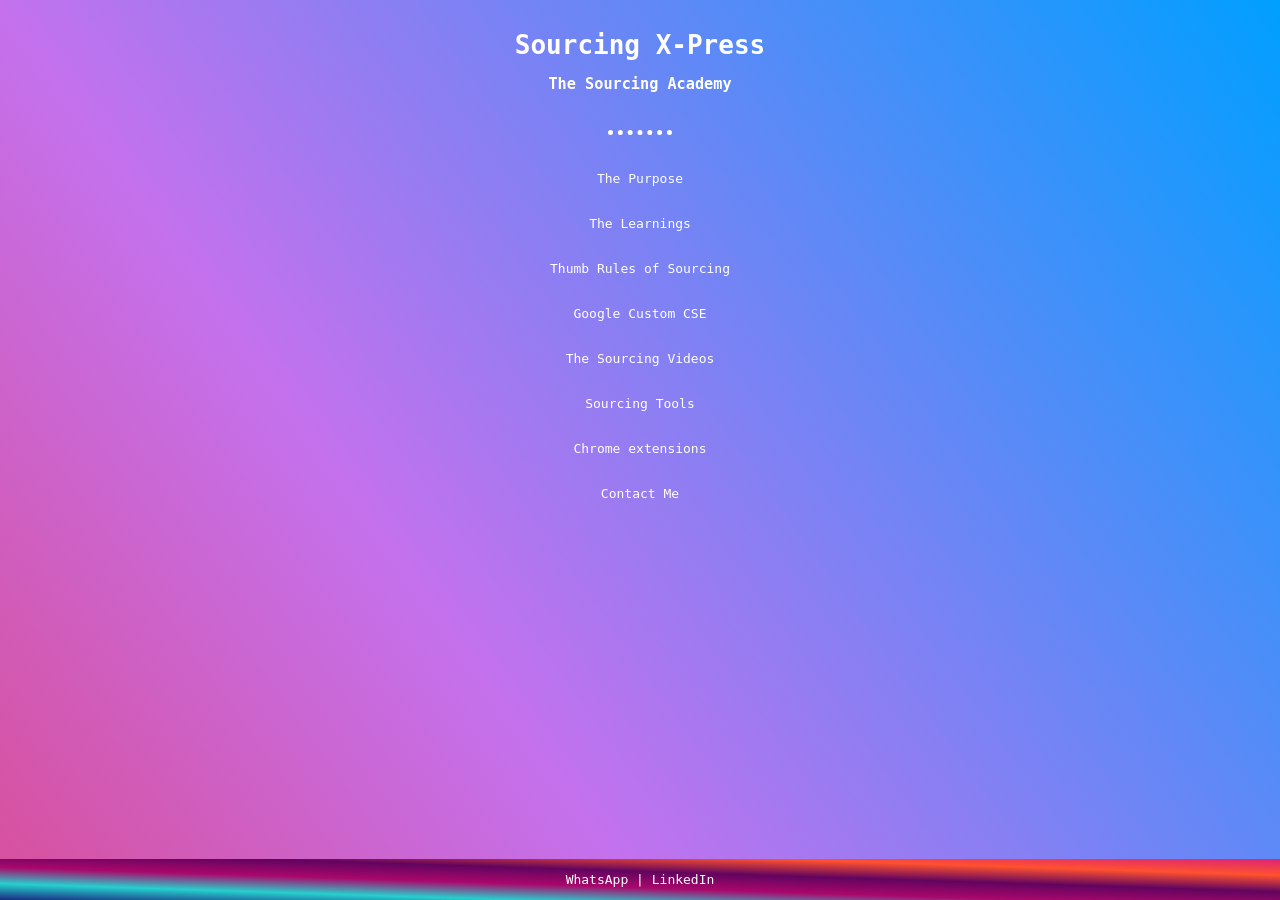
==== index.html @ ab4e6b4a "Update index.html" ====
<!DOCTYPE html>
<html lang="en">
<head>
  <meta charset="UTF-8">
  <meta name="viewport" content="width=device-width, initial-scale=1.0">
  <meta http-equiv="X-UA-Compatible" content="ie=edge">
  <title>Sourcing X-Press</title>

<link rel="stylesheet" href="CSS/styles.css">
<link rel="icon" href="css/logo.png">

<style>

  
  #grad1 {

  background-image: linear-gradient(to top right, #ec2f4b, #c471ed, #009fff);

}

.footer {

  background-image: linear-gradient(to top right, #1a2980 , #26d0ce, #aa076b, #61045f, #ff512f, #dd2476);
}
</style>

</head>


<center>


<body>


  <header id="grad1">
<br>
<br>

  <h1> Sourcing X-Press</h1>

  <h3>The Sourcing Academy</h3>



<br>
<hr>
<br>
<br>
    <nav>
      <a class="ina" href="Home.html">The Purpose</a>
      <br>
      <br>
      <br>
      <a class="ina" href="CourseContent.html">The Learnings</a>
      <br>
      <br>
      <br>
      <a class="ina" href="sourcing.html">Thumb Rules of Sourcing</a>
      <br>
      <br>
      <br>
      <a class="ina" href="GoogleCSE.html">Google Custom CSE</a>
      <br>
      <br>
      <br>
      <a class="ina" href="TheSourcingVideos.html">The Sourcing Videos</a>
      <br>
      <br>
      <br>
      <a class="ina" href="#">Sourcing Tools</a>
      <br>
      <br>
      <br>
      <a class="ina" href="#">Chrome extensions</a>
      <br>
      <br>
      <br>
      <a class="ina" href="#">Contact Me</a>
    </nav>
  </header>

<div class="footer">



  <p>
    <a class="ina" href="https://chat.whatsapp.com/JsSDwo6gkBKGyzQ5WwVpdX">WhatsApp</a> | <a class="ina" href="https://www.linkedin.com/company/sourcing-x-press/about/?viewAsMember=true">LinkedIn</a>
  </p>


</div>
</body>
</center>
  
</html>
---- CSS/styles.css ----
.thumb-body {

  background-color: white;
  color: #1746A2;

}

.thumb-h1 {

  color: white;
}

.thumb-h3 {

  color: white;
}

.thumb-top {

  background-color: #FD841F;
  color: white;
}

.thumb-footer {

  color: #FD841F;
}

.thumb-h3-foot {

  color: #FD841F;
}

.thumb-section {

  text-align: left;
  padding: 20px;
}




body {


  color: white;
  font-family: monospace;
  margin: 0;



}


.ina {
  color: white;
    text-decoration: none;
}
b {

  font-style: italic;

}

div {

  background-image: linear-gradient(to top right, #ec2f4b,#c471ed, #009fff);
  padding-bottom: 10px;
  color: white;

}



section {

  text-align: center;


}

h1 {
text-align: center;
margin: 0;

}
h3 {

  color: white;
}

hr {
  width: 5%;
  border-style: none;
  border-top: dotted;
  border-width: 5px

}

.footer {
   position: fixed;
   left: 0;
   bottom: 0;
   width: 100%;
   padding-bottom: 0px;
   color: white;
   text-align: center;


}

header {

  position: fixed;
  left: 0;
  top: 0;
  width: 100%;
  padding-bottom: 100%;

  color: white;
  text-align: center;

  background-image: linear-gradient( #009fff, #6e48aa, #9d50bb);

}

.thumb {

    background-color: red;


}

.tpa {

text-decoration: none;
color: white;

}

.toca {

  text-decoration: none;
  color: white;

}






/*

*/
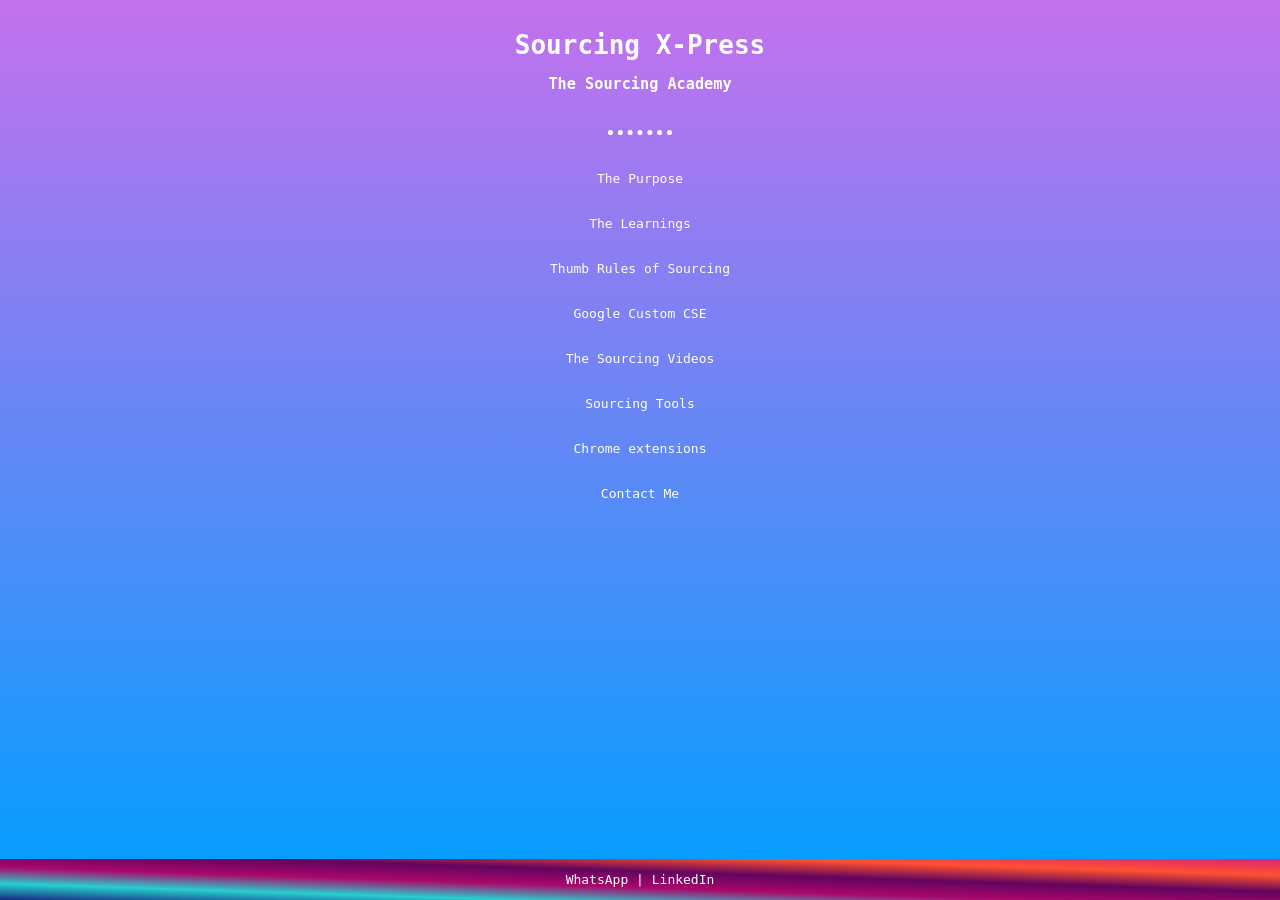
==== commit 0afef655: "Update index.html" ====
--- a/index.html
+++ b/index.html
@@ -14,7 +14,7 @@
   
   #grad1 {
 
-  background-image: linear-gradient(to top right, #ec2f4b, #c471ed, #009fff);
+   background-image: linear-gradient(#c471ed,  #009fff, #c471ed);
 
 }
 
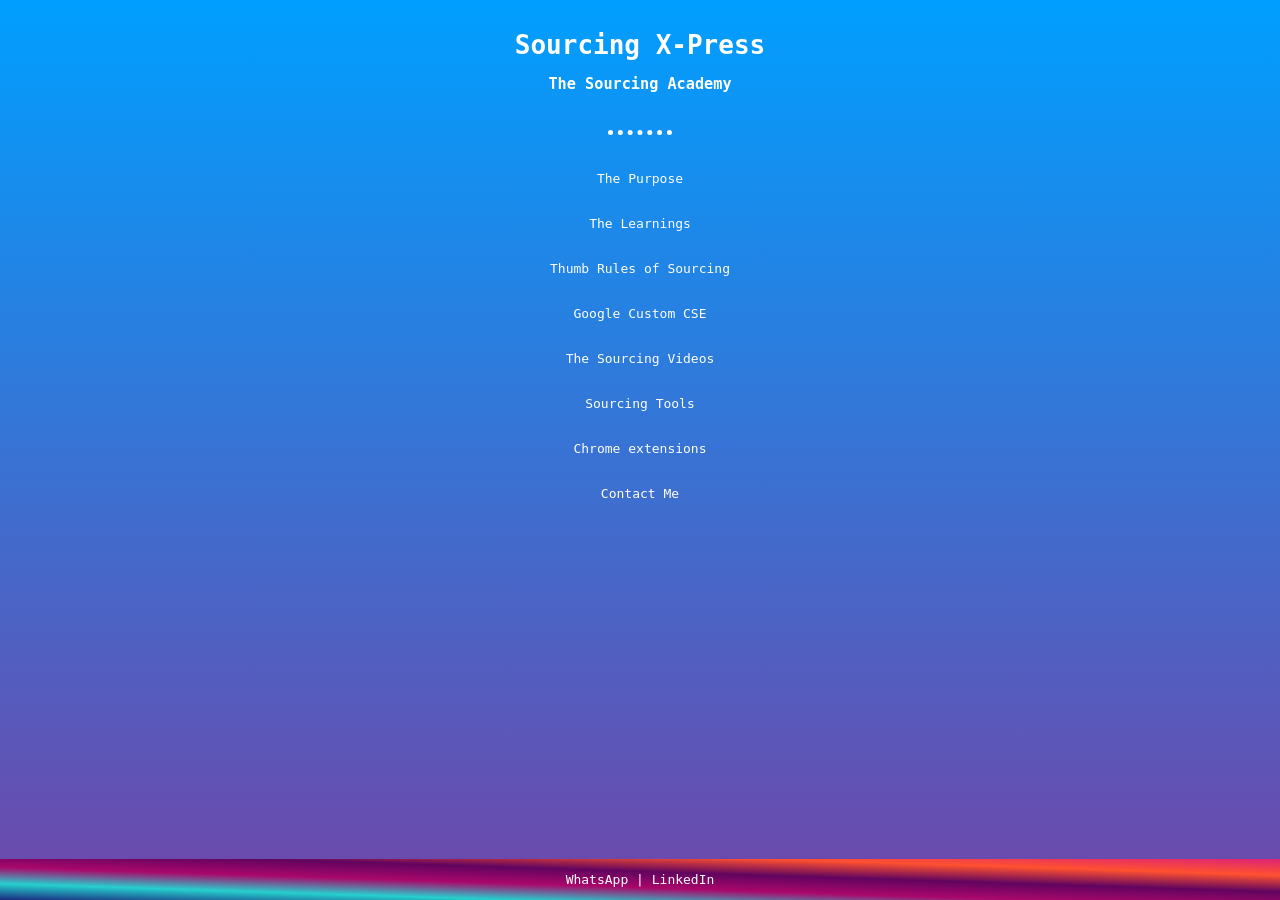
==== commit f17531db: "Update index.html" ====
--- a/index.html
+++ b/index.html
@@ -14,7 +14,7 @@
   
   #grad1 {
 
-   background-image: linear-gradient(#c471ed,  #009fff, #c471ed);
+ background-image: linear-gradient(#c471ed, #009fff, #c471ed,);
 
 }
 
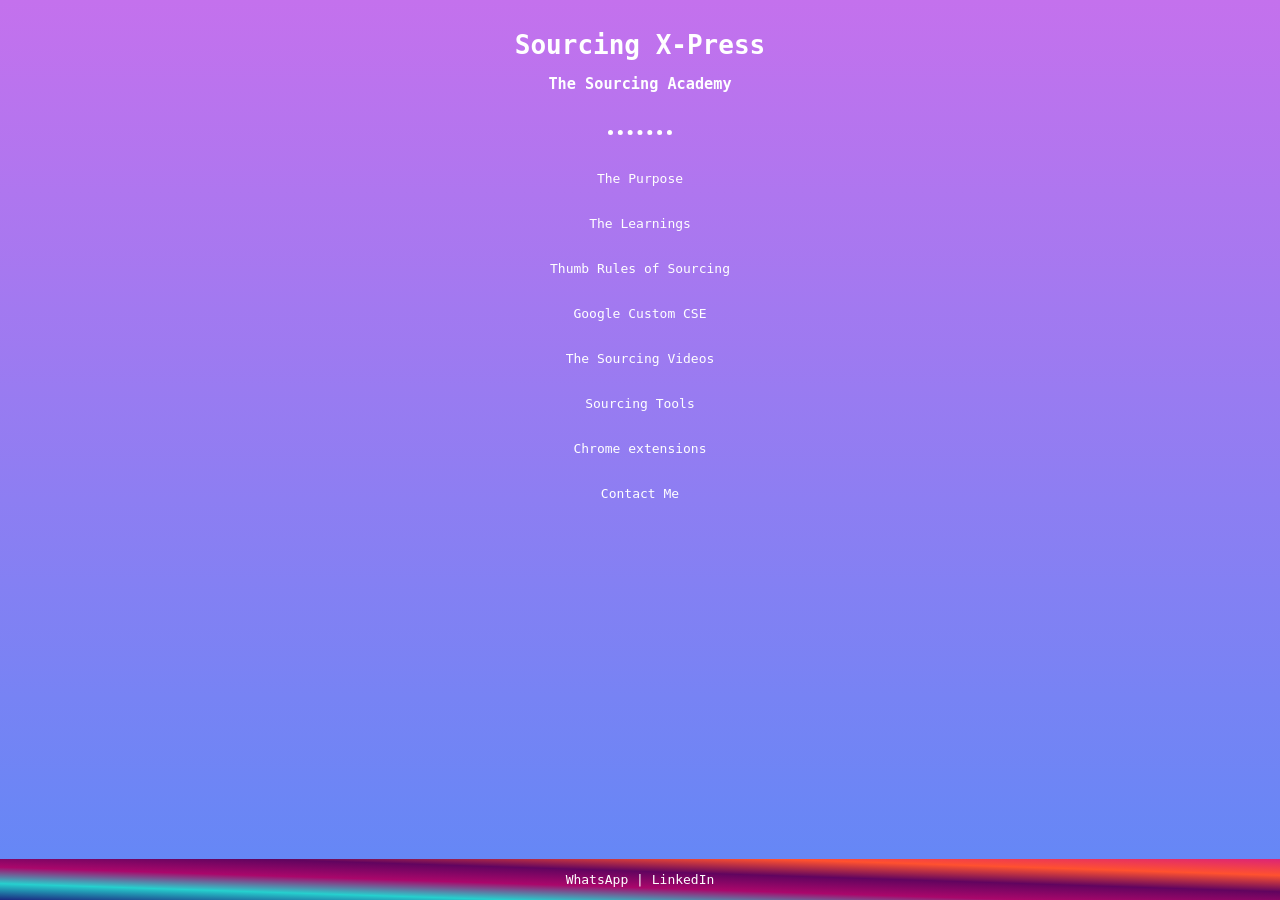
==== commit 370f85e7: "Update index.html" ====
--- a/index.html
+++ b/index.html
@@ -14,7 +14,7 @@
   
   #grad1 {
 
- background-image: linear-gradient(#c471ed, #009fff, #c471ed,);
+ background-image: linear-gradient(#c471ed, #009fff);
 
 }
 
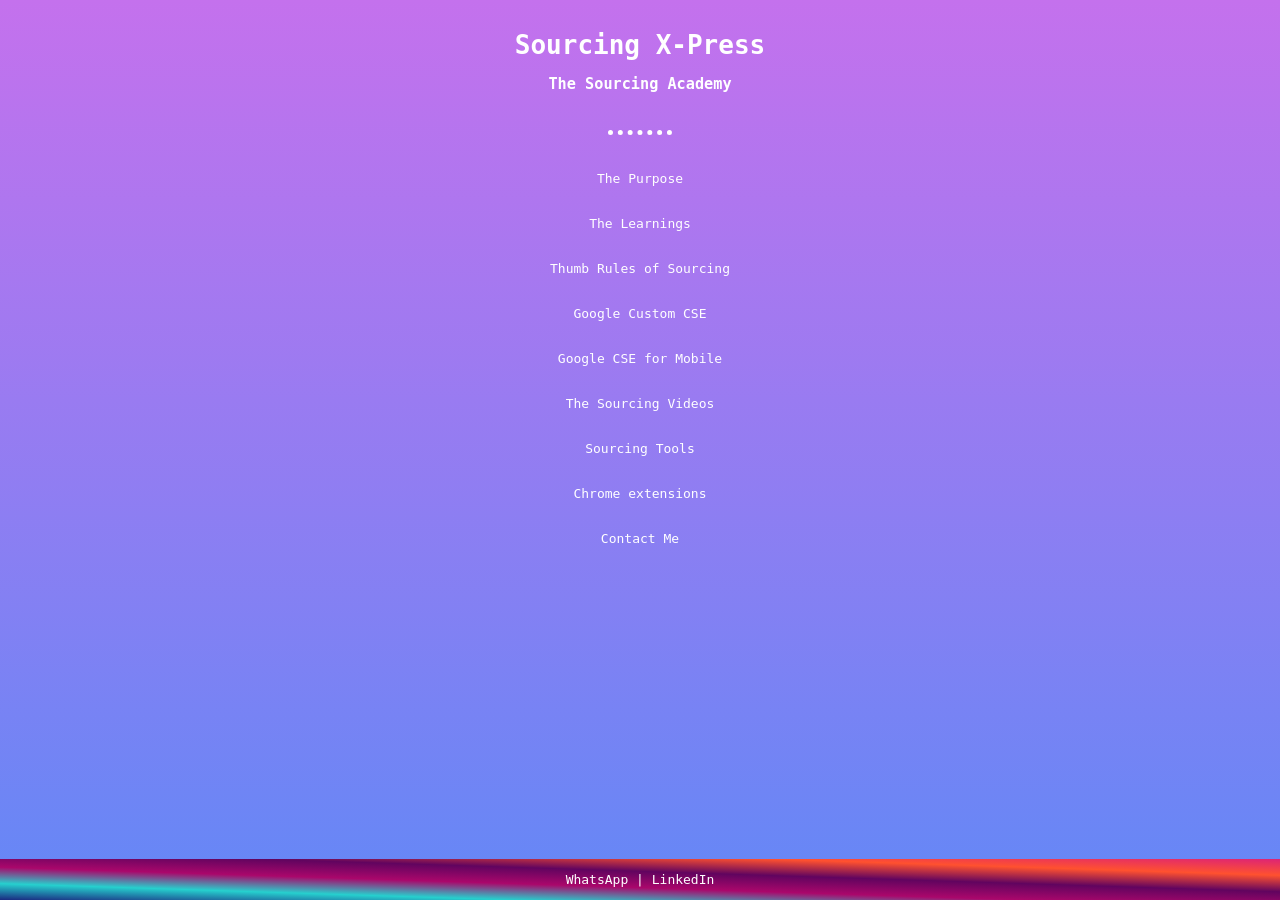
==== commit fb1ba8df: "Update index.html" ====
--- a/index.html
+++ b/index.html
@@ -64,6 +64,10 @@
       <br>
       <br>
       <br>
+      <a class="ina" href="Googlecseformobile.html">Google CSE for Mobile</a>
+      <br>
+      <br>
+      <br>
       <a class="ina" href="TheSourcingVideos.html">The Sourcing Videos</a>
       <br>
       <br>
--- a/CSS/styles.css
+++ b/CSS/styles.css
@@ -104,7 +104,7 @@
    left: 0;
    bottom: 0;
    width: 100%;
-   padding-bottom: 0px;
+   padding-bottom: 0;
    color: white;
    text-align: center;
 
@@ -147,10 +147,57 @@
 
 }
 
-
-
-
-
+.gcseheader {
+
+  background-image: linear-gradient(#9d50bb, #009fff, #6e48aa);
+  text-decoration: none;
+  position: fixed;
+
+
+}
+
+.gsea {
+text-decoration: none;
+width: 100%;
+max-width: 220px;
+border-radius: 5px;
+display: flex;
+height: 30px;
+
+
+}
+
+.gsea
+{
+
+
+flex: 1;
+padding: 5px 5px;
+border: 0;
+
+background: white;
+font-size: 10px;
+border: transparent;
+margin: transparent;
+
+}
+
+.gsea button img {
+
+  width: 80px;
+
+
+}
+
+.gsea button {
+
+  padding: 10px 12px;
+  border: 0;
+  outline: 0;
+  background: white;
+  cursor: pointer;
+
+}
 
 /*
 
